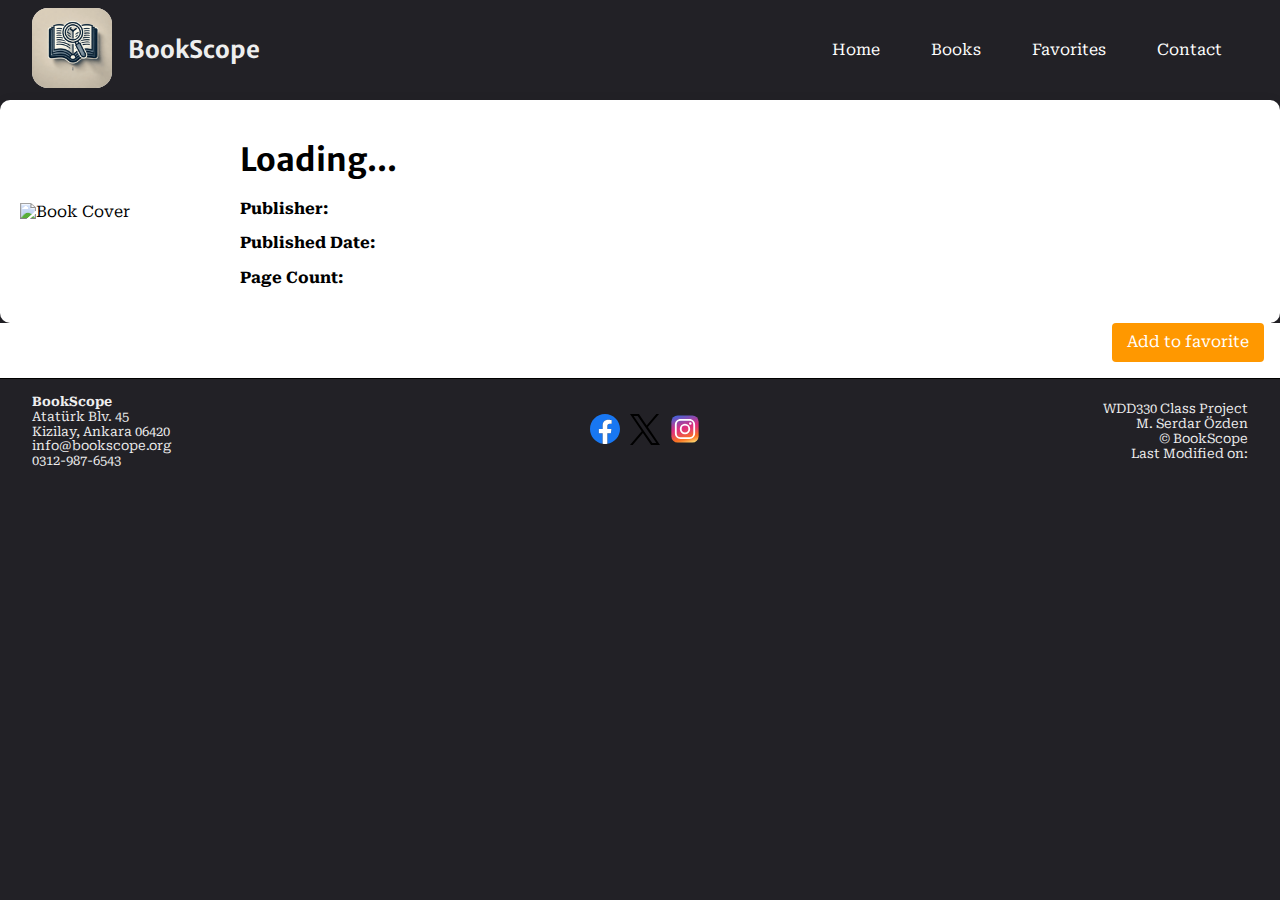
==== pages/book_details/index.html @ 4526924a "Initial commit" ====
<!DOCTYPE html>
<html lang="en">

<head>
    <meta charset="UTF-8">
    <meta name="viewport" content="width=device-width, initial-scale=1.0">

    <meta property="og:title" content="Book Details - BookScope">
    <meta property="og:description"
        content="Find detailed information about this book, including the author, publisher, and a short summary.">
    <meta property="og:type" content="book">
    <meta property="og:url" content="https://mserdarozden.github.io/BookScope/index.html">
    <meta property="og:image"
        content="https://images.theconversation.com/files/45159/original/rptgtpxd-1396254731.jpg?ixlib=rb-4.1.0&q=30&auto=format&w=600&h=400&fit=crop&dpr=2">


    <title>BookScope - Discover Books & Authors</title>
    <meta name="description"
        content="Discover detailed information about this book, including the author, publisher, and a short summary.">
    <meta name="author" content="Serdar Ozden">

    <link rel="preconnect" href="https://fonts.googleapis.com">
    <link rel="preconnect" href="https://fonts.gstatic.com" crossorigin>
    <link
        href="https://fonts.googleapis.com/css2?family=Merriweather+Sans:ital,wght@0,300..800;1,300..800&family=Roboto+Serif:ital,opsz,wght@0,8..144,100..900;1,8..144,100..900&display=swap"
        rel="stylesheet">

    <link rel="stylesheet" href="../../styles/normalize.css">
    <link rel="stylesheet" href="../../styles/global.css">
    <link rel="stylesheet" href="../../styles/global-large.css">

    <link rel="stylesheet" href="../..//styles/book-details.css">
    <link rel="stylesheet" href="../..//styles/book-details-large.css">
    <link rel="icon" href="favicon.ico">

    <script src="/scripts/headerFooter.js" type="module" defer></script>
    <script src="/scripts/book.js" type="module" defer></script>
</head>

<body>
    <header id="header"></header>

    <nav id="animatedNav"></nav>

    <main>
        <div class="book-detail-container">
            <img id="book-cover" src="" alt="Book Cover">
            <div class="book-info">
                <h1 id="book-title">Loading...</h1>
                <h3 id="book-author"></h3>
                <p id="book-description"></p>
                <p><strong>Publisher:</strong> <span id="book-publisher"></span></p>
                <p><strong>Published Date:</strong> <span id="book-date"></span></p>
                <p><strong>Page Count:</strong> <span id="book-pages"></span></p>
            </div>
        </div>
        <div class="button-container">
            <button class="orange-button" id="favButton" href="index.html"></button>
        </div>
    </main>


    <footer id="footer"></footer>
</body>

</html>
---- styles/global.css ----
body {
    max-width: 1500px;
    min-width: 400px;
    margin: 0 auto;
    font-family: "Roboto Serif", serif;
    background-color: var(--dark-color);
}

:root {
    --dark-color: #222126;
    --grey-color: #C8C8C8;
    --orange-color: #FF9800;
    --white-color: #EEEEEE
}

header, footer {
    background-color: var(--dark-color);
}

h1, h2, h3 {
    font-family: "Merriweather Sans", serif;
    
}

/* Formatting Header */

header {
    display: flex;
    align-items: center;
    justify-content: space-between;
    background-color: var(--dark-color);
    
    padding: 0.5rem 2rem;
    color: var(--white-color);

}

header p {
    font-size: x-small;
}

.header-container-h {
    display: flex;
}

.header-container-l {
    display: flex;
    flex-direction: column;
    justify-content: center;
}

header h1 {
    margin: 0;
    font-size: medium;
    color: var(--white-color);
}

header a {
    text-decoration: none;
}

header img {
    width: 80px;
    height: auto;
    margin-right: 1rem;
    background-color: var(--white-color);
    border-radius: 1rem;
}

/* Formatting Navigation */

#animatedNav {
    background-color: var(--dark-color);
    display: grid;
    grid-template-rows: 0fr;
    transition: grid-template-rows 0.5s ease-out;
}

#staticNav {
    display: none;
}

nav ul {
    overflow: hidden;
}

#animatedNav.open {
    grid-template-rows: 1fr;
}

#hamButton {
    font-size: 2rem;
    background: none;
    border: none;
    color: #fff;
    cursor: pointer;
    width: 100%;
    text-align: right;
    padding: .25rem 2vw;
}

#hamButton::before {
    content: "\2630";

}

ul.menuLinks li a {
    display: block;
    padding: .75rem 2vw;
    color: #fff;
    text-decoration: none;
}

.active {
    background-color: rgba(0, 0, 0, 0.2);
}

ul.menuLinks {
    display: block;
    list-style-type: none;
    /* affects large */
    margin: 0;
}

#hamButton.open::before {
    content: "x";
}

ul.menuLinks.open {
    display: block;
}



/* Formatting footer */

footer {
    display: grid;
    grid-template-columns: 1fr;
    grid-gap: 1rem;
    background-color: var(--dark-color);
    padding: 1rem 2rem;
    align-items: center;
    border-top: solid 1px black;
}

footer p {
    margin: 0;
    color: var(--white-color);
    font-size: small;
}

.sociallinks {
    display: flex;
}

.sociallinks img {
    width: 40px;
    height: auto;
    padding-left: 10px;
}

/* Formatting book cards */

.cards {
    display: grid;
    grid-template-columns: 1fr;
    grid-gap: 1rem;
    padding: 1rem;
}

.book-card {
    color: var(--dark-color);
    padding: 0.5rem;
    text-align: center;
    font-size: small;
    list-style: none;
}

.book-card a {
    text-decoration: none;
    color: inherit;
    display: block;
  }

.book-card img {
    padding: 1rem;
    object-fit: cover;
    width: 200px;
    height: auto;
   
}

.boook-card p,
.book-card h2 {
    margin: .5rem;
}

/* Formatting orange button */

.orange-button {
    background-color: var(--orange-color);
    color: white;
    border: none;
    padding: 10px 15px;
    border-radius: 4px;
    cursor: pointer;
    transition: background-color 0.3s ease;
}

.orange-button:hover {
    background-color: #FE4C40;
}
---- styles/global-large.css ----
@media screen and (min-width: 600px) {

    body {
        min-width: 1000px;

    }

    header h1 {
        margin: 0;
        font-size: x-large;
    }

    /* Formatting Navigation */

    #hamButton {
        display: none;
    }

    ul.menuLinks,
    ul.menuLinks.open {
        display: flex;
        justify-content: flex-end;
    }

    ul.menuLinks a:hover {
        background-color: rgba(255, 255, 255, 0.2);
        border-radius: 1rem;
    }

    #staticNav {
        grid-template-rows: 1fr;
    }

    #staticNav {
        display: grid;
    }

    #animatedNav {
        display: none;
    }

    /* Formatting footer */
    footer {
        grid-template-columns: repeat(3, 1fr);
    }

    .sociallinks {
        justify-content: center;
    }

    .footer-right-grid-container {
        text-align: end;
    }

    /* Formatting cards */

    .cards {
        grid-template-columns: repeat(auto-fit, minmax(200px, 1fr));

    }
}
---- styles/book-details.css ----
* {
    box-sizing: border-box;
}
:root {
    --dark-color: #222126;
    --grey-color: #C8C8C8;
    --teal-color: #FF9800 ;
    --white-color: #EEEEEE
}


.book-detail-container {
    display: flex;
    flex-direction: column;
    background: white;
    padding: 20px;
    box-shadow: 0px 5px 15px rgba(0, 0, 0, 0.1);
    border-radius: 10px;
    gap: 20px;
    align-items: center;
       
}

.book-detail-container img {
    width: 100%;
    max-width: 200px;
    

}

.button-container {
    display: flex;
    background-color: white;
    padding: 0 1rem 1rem 1rem ;
    justify-content: flex-end;
}
---- styles/book-details-large.css ----
@media screen and (min-width: 600px) {
    .book-detail-container {
        flex-direction: row;
           
    }
}
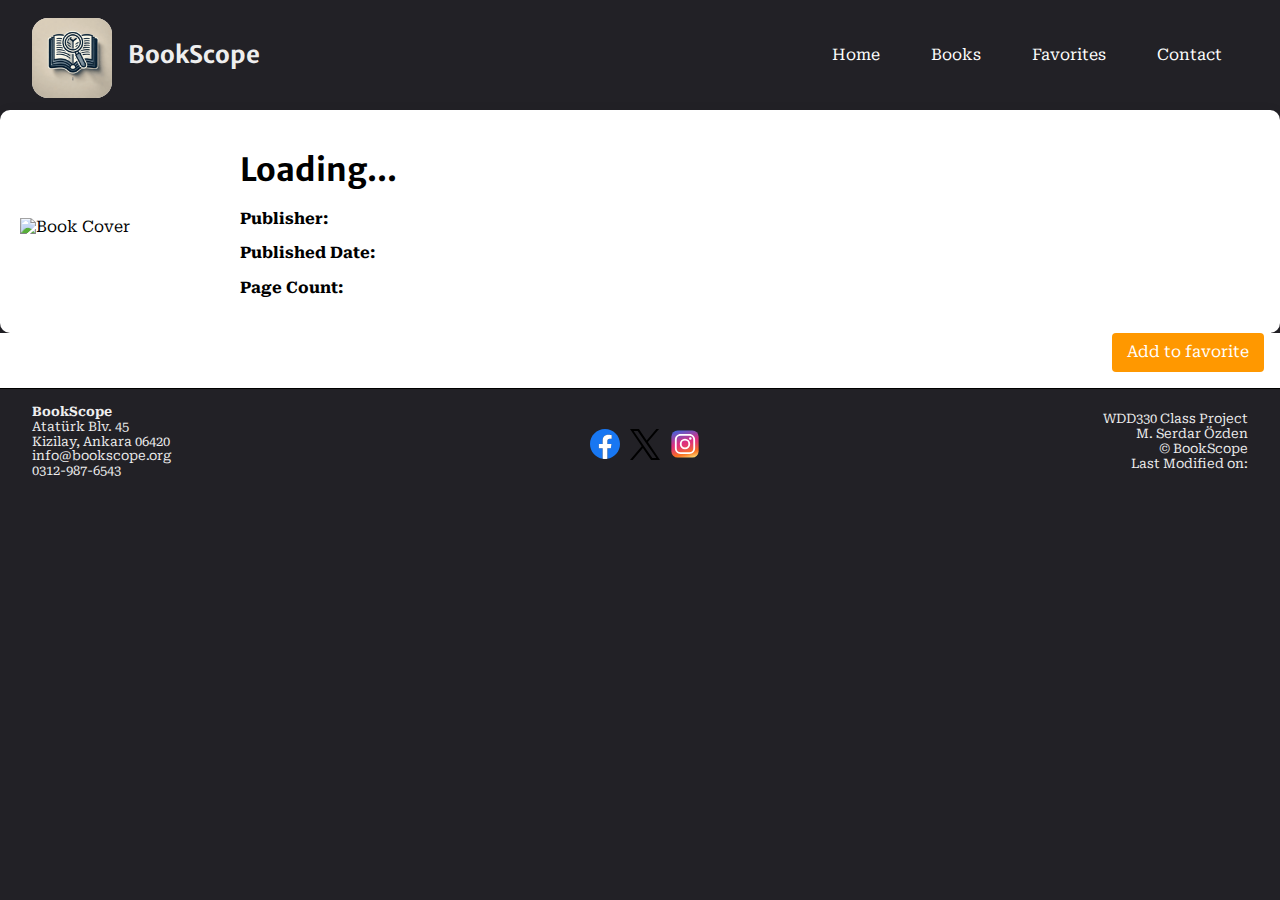
==== commit 033907cd: "Wiki author search added" ====
--- a/pages/book_details/index.html
+++ b/pages/book_details/index.html
@@ -47,7 +47,7 @@
             <img id="book-cover" src="" alt="Book Cover">
             <div class="book-info">
                 <h1 id="book-title">Loading...</h1>
-                <h3 id="book-author"></h3>
+                <div id="book-author"></div>
                 <p id="book-description"></p>
                 <p><strong>Publisher:</strong> <span id="book-publisher"></span></p>
                 <p><strong>Published Date:</strong> <span id="book-date"></span></p>
@@ -57,6 +57,7 @@
         <div class="button-container">
             <button class="orange-button" id="favButton" href="index.html"></button>
         </div>
+        <div id="authorModal" class="modal"></div>
     </main>
 
 
--- a/styles/book-details.css
+++ b/styles/book-details.css
@@ -33,4 +33,42 @@
     background-color: white;
     padding: 0 1rem 1rem 1rem ;
     justify-content: flex-end;
+}
+
+/* Modal styles */
+.modal {
+    display: none;
+    position: fixed;
+    z-index: 1000;
+    left: 0;
+    top: 0;
+    width: 100%;
+    height: 100%;
+    background-color: rgba(0, 0, 0, 0.5);
+    justify-content: center;
+    align-items: center;
+}
+
+.modal-content {
+    background-color: white;
+    padding: 20px;
+    border-radius: 10px;
+    width: 80%;
+    max-width: 600px;
+    text-align: left;
+    position: relative;
+}
+
+.close-btn {
+    position: absolute;
+    top: 10px;
+    right: 15px;
+    font-size: 20px;
+    cursor: pointer;
+}
+
+img {
+    max-width: 100%;
+    height: auto;
+    margin-top: 10px;
 }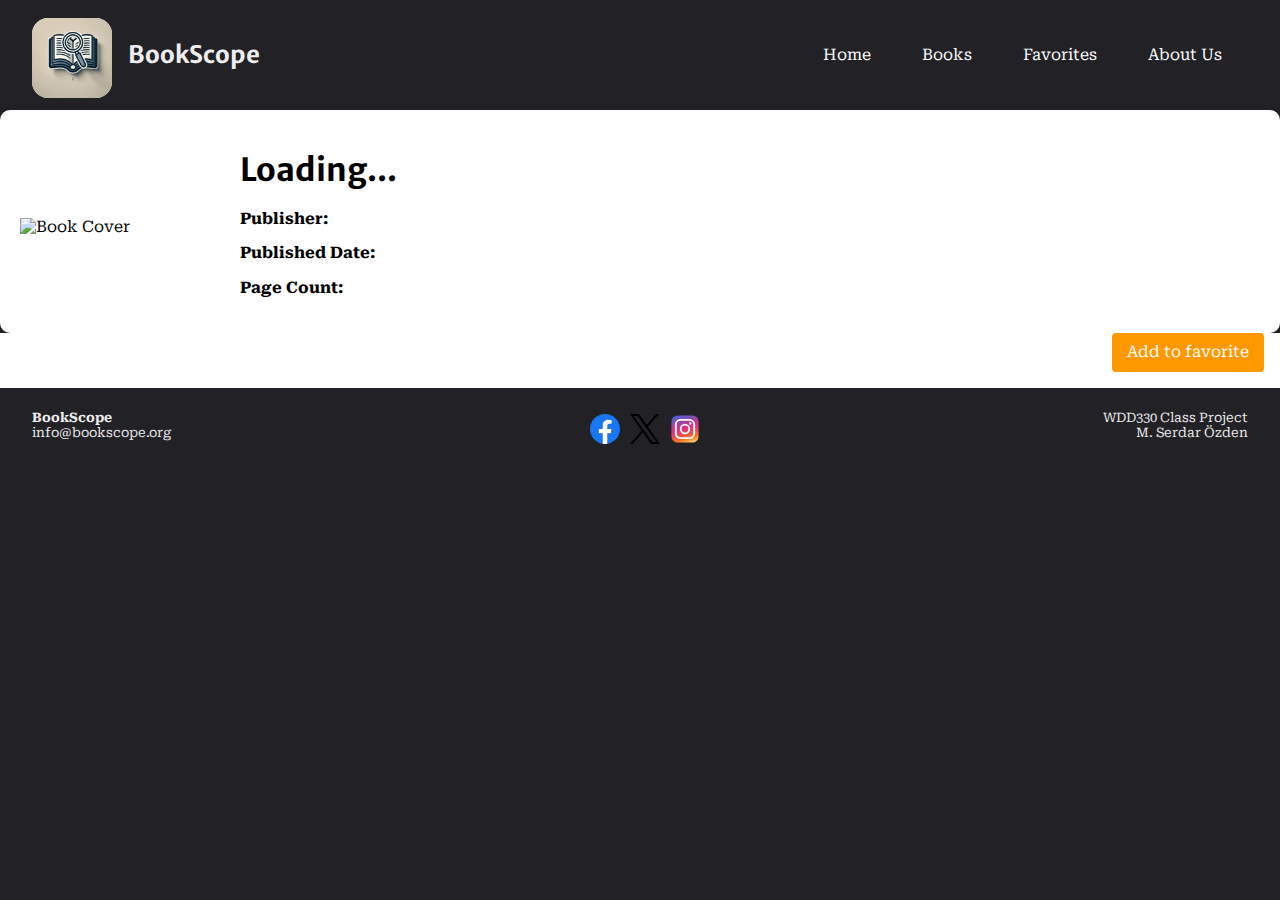
==== commit 46f4fa96: "favorites, no favorites message added" ====
--- a/pages/book_details/index.html
+++ b/pages/book_details/index.html
@@ -9,7 +9,7 @@
     <meta property="og:description"
         content="Find detailed information about this book, including the author, publisher, and a short summary.">
     <meta property="og:type" content="book">
-    <meta property="og:url" content="https://mserdarozden.github.io/BookScope/index.html">
+    <meta property="og:url" content="https://bookscope.netlify.app/books/books.html">
     <meta property="og:image"
         content="https://images.theconversation.com/files/45159/original/rptgtpxd-1396254731.jpg?ixlib=rb-4.1.0&q=30&auto=format&w=600&h=400&fit=crop&dpr=2">
 
--- a/styles/global.css
+++ b/styles/global.css
@@ -141,7 +141,6 @@
     background-color: var(--dark-color);
     padding: 1rem 2rem;
     align-items: center;
-    border-top: solid 1px black;
 }
 
 footer p {
@@ -167,6 +166,9 @@
     grid-template-columns: 1fr;
     grid-gap: 1rem;
     padding: 1rem;
+    text-align: center;
+    font-weight: 600;
+    font-size: x-large;
 }
 
 .book-card {
@@ -175,6 +177,7 @@
     text-align: center;
     font-size: small;
     list-style: none;
+    
 }
 
 .book-card a {
@@ -188,7 +191,12 @@
     object-fit: cover;
     width: 200px;
     height: auto;
+    transition: transform 0.3s ease-in-out; /* Smooth transition */
    
+}
+
+.book-card:hover img {
+    transform: scale(1.1); /* Slightly enlarge the image */
 }
 
 .boook-card p,
@@ -210,4 +218,25 @@
 
 .orange-button:hover {
     background-color: #FE4C40;
+}
+
+.orange-button:active {
+    transform: scale(0.95); /* Slightly shrink on click */
+}
+
+/* Formatting Hero Image */
+
+.hero {
+    position: relative;
+
+}
+
+picture {
+    background-color: var(--grey-color);
+}
+
+.hero img {
+    width: 100%;
+    height: auto;
+
 }--- a/styles/book-details.css
+++ b/styles/book-details.css
@@ -26,6 +26,13 @@
     max-width: 200px;
     
 
+}
+
+#book-author {
+    text-decoration: underline;
+    color: blue;
+    font-weight: 400;    
+    cursor: pointer;
 }
 
 .button-container {
@@ -71,4 +78,4 @@
     max-width: 100%;
     height: auto;
     margin-top: 10px;
-}+}
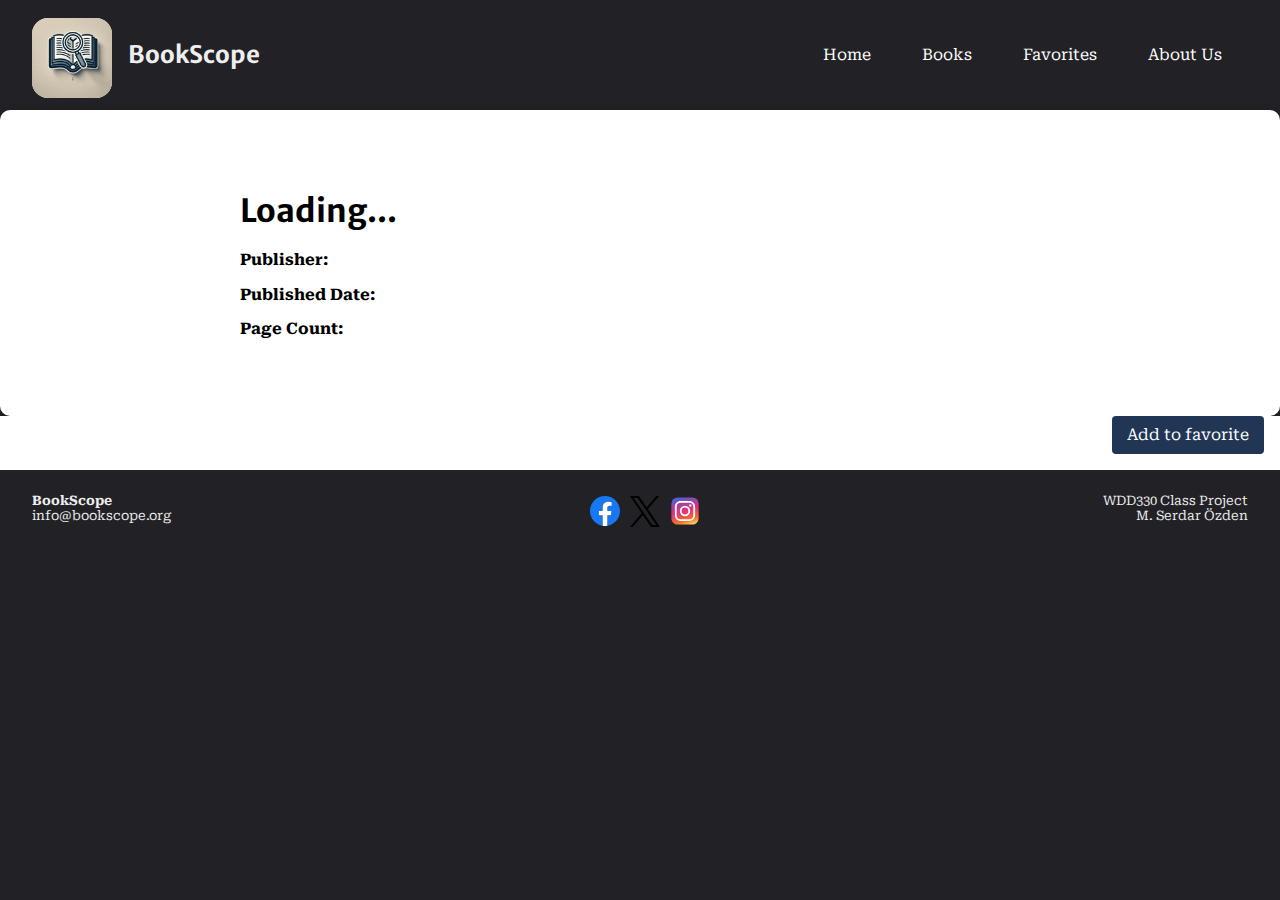
==== commit fdc00d2b: "css-html errors cleared" ====
--- a/pages/book_details/index.html
+++ b/pages/book_details/index.html
@@ -33,8 +33,8 @@
     <link rel="stylesheet" href="../..//styles/book-details-large.css">
     <link rel="icon" href="favicon.ico">
 
-    <script src="/scripts/headerFooter.js" type="module" defer></script>
-    <script src="/scripts/book.js" type="module" defer></script>
+    <script src="/scripts/headerFooter.js" type="module"></script>
+    <script src="/scripts/book.js" type="module"></script>
 </head>
 
 <body>
@@ -44,7 +44,7 @@
 
     <main>
         <div class="book-detail-container">
-            <img id="book-cover" src="" alt="Book Cover">
+            <img id="book-cover" src="/images/white.png" alt="Book Cover">
             <div class="book-info">
                 <h1 id="book-title">Loading...</h1>
                 <div id="book-author"></div>
@@ -55,7 +55,7 @@
             </div>
         </div>
         <div class="button-container">
-            <button class="orange-button" id="favButton" href="index.html"></button>
+            <button class="orange-button" id="favButton"></button>
         </div>
         <div id="authorModal" class="modal"></div>
     </main>
--- a/styles/global.css
+++ b/styles/global.css
@@ -9,7 +9,7 @@
 :root {
     --dark-color: #222126;
     --grey-color: #C8C8C8;
-    --orange-color: #FF9800;
+    --orange-color: #213555;
     --white-color: #EEEEEE
 }
 
@@ -220,8 +220,10 @@
     background-color: #FE4C40;
 }
 
+
+
 .orange-button:active {
-    transform: scale(0.95); /* Slightly shrink on click */
+    transform: scale(0.95); 
 }
 
 /* Formatting Hero Image */
--- a/styles/book-details.css
+++ b/styles/book-details.css
@@ -4,7 +4,7 @@
 :root {
     --dark-color: #222126;
     --grey-color: #C8C8C8;
-    --teal-color: #FF9800 ;
+    --teal-color: #213555 ;
     --white-color: #EEEEEE
 }
 
